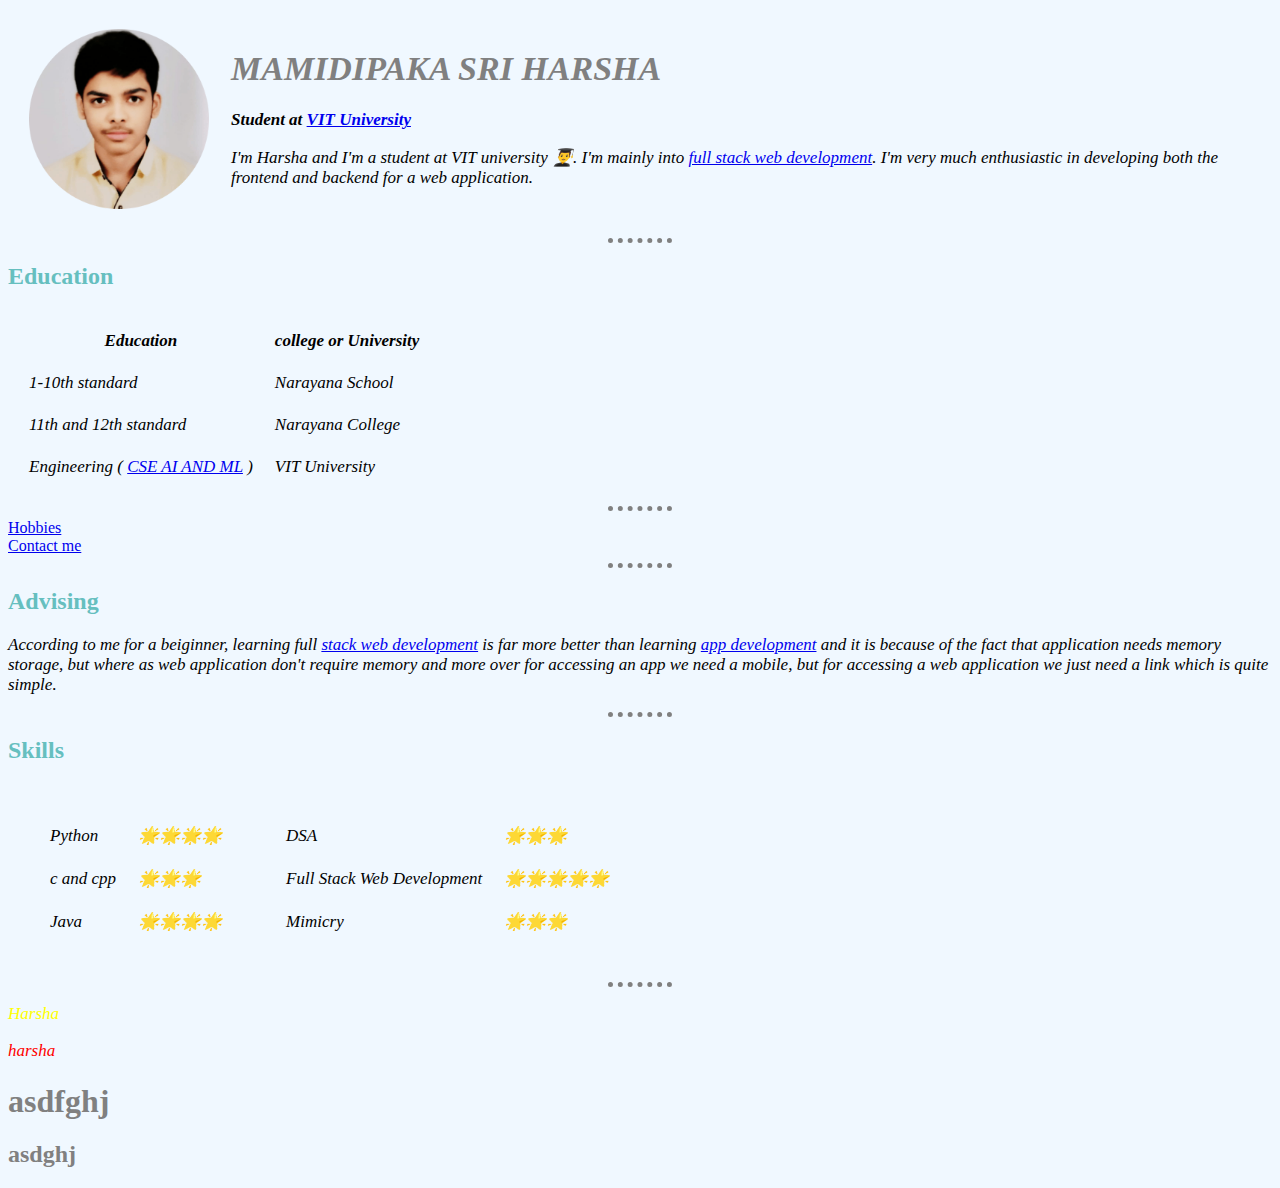
==== index.html @ 75e25044 "Rename Index.html to index.html" ====
<DOCTYPE html>
  <html lang="en">

  <head>
    <meta charset="UTF-8">
    <title> harsha's data </title>
    <link rel="stylesheet" href="css/styles.css">
  </head>

  <body style="background-color: #f0f8ff;">   <!--Inline CSS ==> In the same line itself we are styling the html element-->
    <table cellspacing="20">
      <tr>
        <td> <img src="passport.png.png" alt="asdfg"> </td>
        <td>
          <h1> MAMIDIPAKA SRI HARSHA </h1>
          <p><em><strong> Student at <a href="https://chennai.vit.ac.in/"> VIT University </a> </strong></em></p>
          <p>
            I'm Harsha and I'm a student at VIT university 👨‍🎓. I'm mainly into <a href="https://en.everybodywiki.com/Full_Stack_Web_Development">full stack web development</a>. I'm very much enthusiastic in developing both the frontend and backend for a web application.
        </td>
        </p>
      </tr>
    </table>


    <hr>


    <h2> Education </h2>
    <table cellspacing="20">
      <thead>
        <tr>
          <th> Education </th>
          <th> college or University </th>
        </tr>
      </thead>

      <tbody>
        <tr>
          <td> 1-10th standard </td>
          <td> Narayana School </td>
        </tr>
        <tr>
          <td> 11th and 12th standard </td>
          <td> Narayana College </td>
        </tr>
        <tr>
          <td> Engineering ( <a href="https://chennai.vit.ac.in/computer-science-engineering-chennai/btechcseaiml/">CSE AI AND ML</a> ) </td>
          <td> VIT University </td>
        </tr>
      </tbody>
    </table>


    <hr>


    <a href="Hobbies.html">Hobbies</a>
    <br>
    <a href="Contact.html">Contact me</a>
    

    <hr>


    <h2> Advising </h2>
    <p>
      According to me for a beiginner, learning full <a href="https://en.everybodywiki.com/Full_Stack_Web_Development"> stack web development</a> is far more better than learning <a href="https://en.wikipedia.org/wiki/Mobile_app_development"> app development</a> and it is because of the fact that application needs memory storage, but where as web application don't require memory and more over for accessing an app we need a mobile, but for accessing a web application we just need a link which is quite simple.
    </p>


    <hr>

    
    <h2> Skills </h2>
    <table cellspacing="20">
      <tr>
        <td>
          <table cellspacing="20">
            <tr>
              <td> Python </td>
              <td> 🌟🌟🌟🌟 </td>
            </tr>
            <tr>
              <td> c and cpp </td>
              <td> 🌟🌟🌟 </td>
            </tr>
            <tr>
              <td> Java </td>
              <td> 🌟🌟🌟🌟 </td>
            </tr>
          </table>
        </td>

        <td>
          <table cellspacing="20">
            <tr>
              <td> DSA </td>
              <td> 🌟🌟🌟 </td>
            </tr>
            <tr>
              <td> Full Stack Web Development </td>
              <td> 🌟🌟🌟🌟🌟 </td>
            </tr>
            <tr>
              <td> Mimicry </td>
              <td> 🌟🌟🌟 </td>
            </tr>
          </table>
        </td>
      </tr>
    </table>

    <hr>

    <p class="abc">Harsha</p>
    <p class="ab">harsha</p>
    <h1 class="ab">asdfghj</h1>
    <h2 id="a">asdghj</h2>

  </body>

  
  

  </html>
---- css/styles.css ----
img {
    height : 180px;
}

p.abc {
    color : yellow;
}

p.ab {
    color : red;
}

#a {
    color: grey;
}

hr {
    border-style: dotted none none none;
    border-color: grey;
    border-width: 5px;
    width: 5%;
}

h1 {
    color: #808080;
}

h2 {
    color: #66BFBF;
}

p {
   font-style: italic;
   font-size: 17px;
}

table {
       font-style: italic;
       font-size: 17px;
}
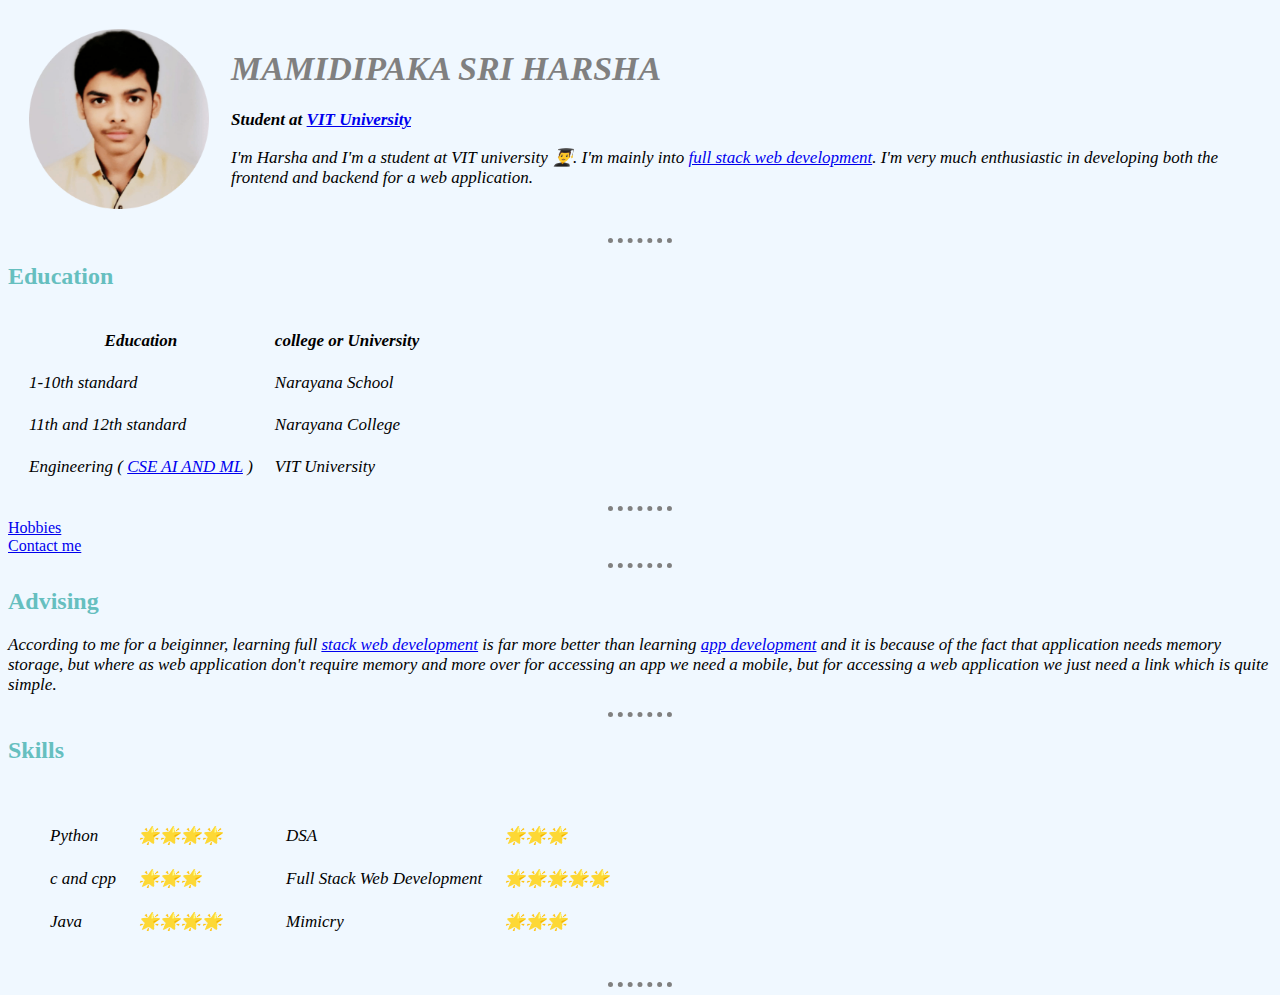
==== commit c1dfefc0: "Update index.html" ====
--- a/index.html
+++ b/index.html
@@ -111,11 +111,7 @@
     </table>
 
     <hr>
-
-    <p class="abc">Harsha</p>
-    <p class="ab">harsha</p>
-    <h1 class="ab">asdfghj</h1>
-    <h2 id="a">asdghj</h2>
+  
 
   </body>
 
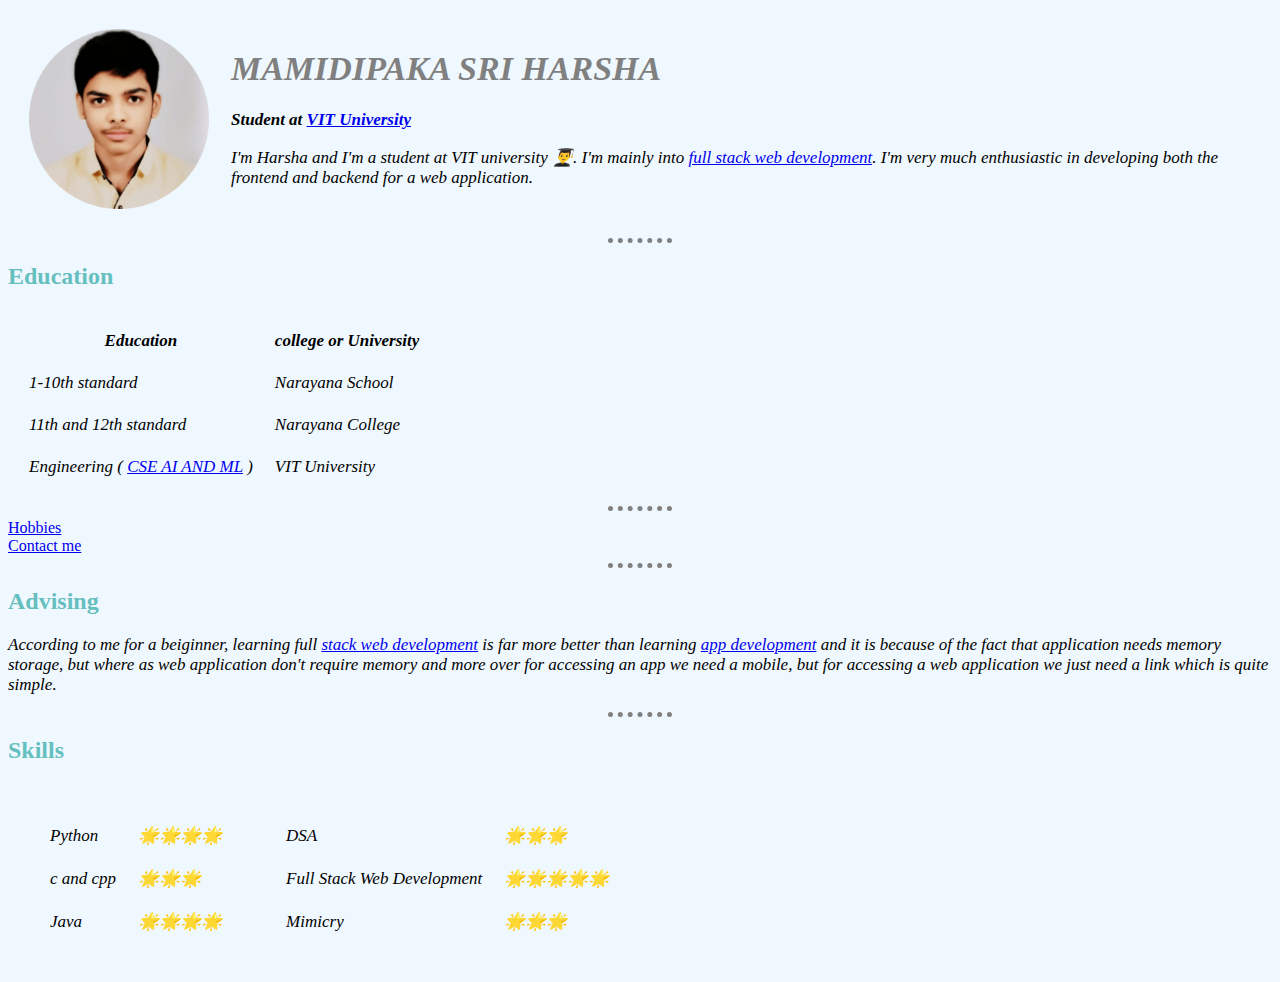
==== commit bdd52683: "Update index.html" ====
--- a/index.html
+++ b/index.html
@@ -109,13 +109,8 @@
         </td>
       </tr>
     </table>
-
-    <hr>
   
 
   </body>
 
-  
-  
-
   </html>
